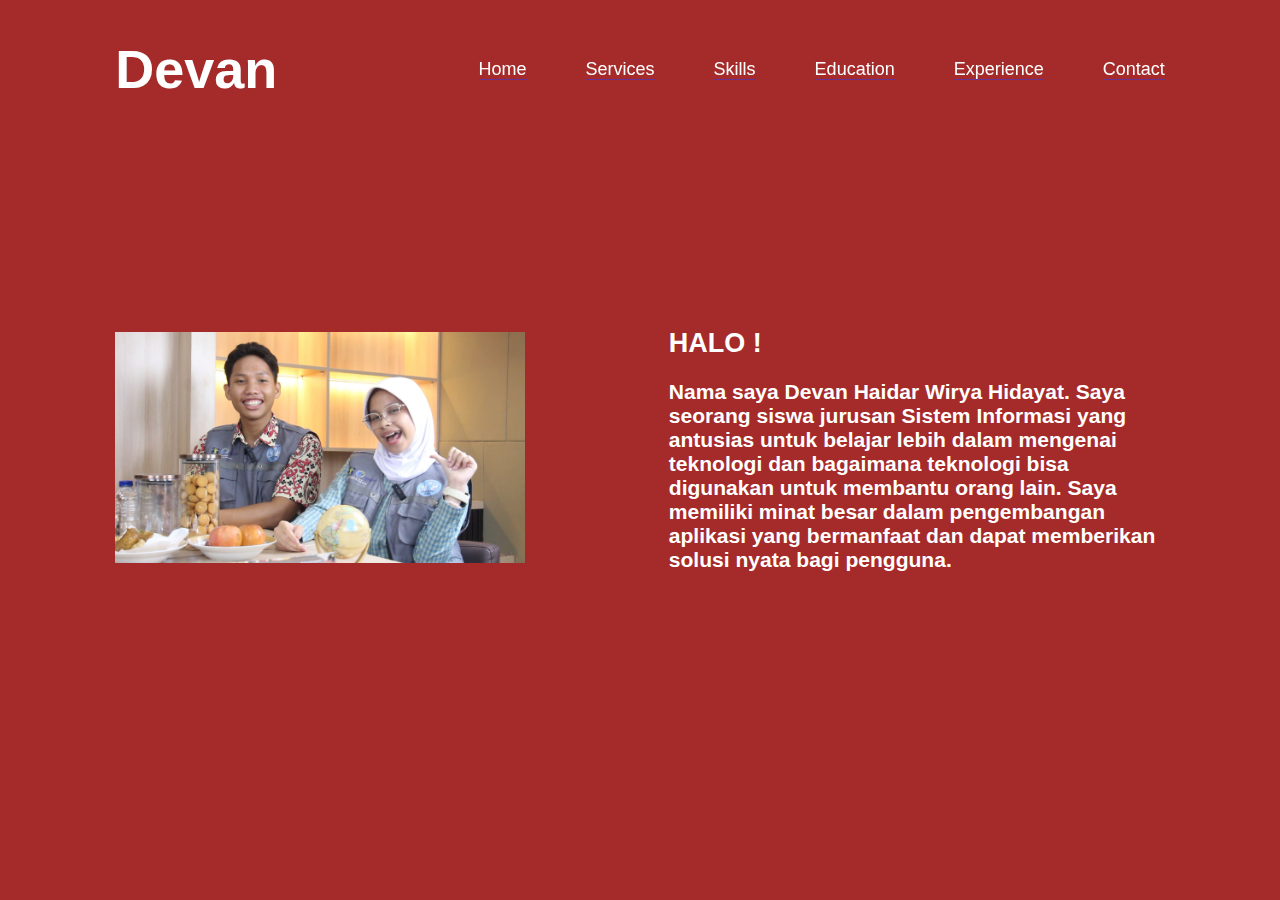
==== index.html @ 4ff0c665 "Create index.html" ====
<!DOCTYPE html>
<html lang="en">
<head>
    <meta charset="UTF-8">
    <meta name="viewport" content="width=device-width, 
    initial-scale=1.0">
    
    <link rel="stylesheet" href="style.css">
    <title>Portofolioo Web </title>
</head>
<body>
    <header>
        <a href="#" class="logo">Devan</a>

        <nav>
            <a href="#" class="active">Home</a>
            <a href="#" class="active">Services</a>
            <a href="#" class="active">Skills</a>
            <a href="#" class="active">Education</a>
            <a href="#" class="active">Experience</a>
            <a href="#" class="active">Contact</a>
        </nav>
    </header>
    <section class="home">
        <div class="home-img">
            <img src="fot fot.jpg" alt="">
        </div>
        <div class="home-content">
            <h2>HALO !</h2>
            <br>
            <h3 class="typing-text"> Nama saya Devan Haidar Wirya Hidayat. Saya seorang siswa jurusan Sistem Informasi yang antusias untuk belajar lebih dalam mengenai teknologi dan bagaimana teknologi bisa digunakan untuk membantu orang lain. Saya memiliki minat besar dalam pengembangan aplikasi yang bermanfaat dan dapat memberikan solusi nyata bagi pengguna.
            </h3>
            <div class="social-icons">
                <a href="#"><i class="fa-brands fa-linkedin"></i></a>
                <a href="#"><i class="fa-brands fa-github"></i></a>
                <a href="#"><i class="fa-brands fa-instagram"></i></a>
            </div>
            <a href="#" class="btn"></a>
        </div>
    </section>
</body>
</html>
---- style.css ----
*{
    margin: 0;
    padding: 0;
    box-sizing: border-box;
    text-decoration: double;
    border: none;
    outline: none;
    font-family:'poppins',sans-serif
}

html{
    font-size: large;
}

body{
    width: 100%;
    height: 100%;
    overflow-x: hidden;
    background-color:white;
    color: white;
}

header{
    margin-top: 20px;
    position: fixed;
    top: 0;
    left: 0;
    right: 0;
    width: 100%;
    padding: 1rem 9%;
    background-color: transparent;
    filter: drop-shadow(10px);
    display: flex;
    justify-content: space-between;
    align-items: center;
    z-index: 100;
}

.logo{
    font-size: 3rem;
    color: white;
    font-weight: 650;
    cursor: pointer;
    transition: 1s ease;
}

.logo:hover{
    transform: rotate3d(1.1);
}
nav a{
    font-size: large;
    color: blue;
    margin-left: 3rem;
    font-weight: 500;
    transition: 1s ease;
    border-bottom: 5px solid transparent;
}

nav a:hover,
nav a.active{
    color: white;
    border-bottom: 1px solid rebeccapurple;
}
    @media(max-width:995px){
        nav{
            position: absolute;
            top: 100%;
            right: 0;
            width: 40%;
            border-left: 3px solid black;
            border-bottom: 3px solid black;
            border-bottom-left-radius: 2rem;
            padding:1rem solid;
            background-color:brown;
            border-top: 0.1rem solid brown;
        }

        nav.active{
            display:block;
            font-size: 2rem;
            margin: 3rem 0;
        }

        nav a:hover,
        nav a.active{
            padding: 1rem;
            border-radius: 0.5rem;
            padding-bottom: 0.5rem solid red
        }
    }

    section{
        min-height: 100vh;
        padding: 5rem 9% 5rem;

    }

    .home{
        display: flex;
        justify-content: center;
        align-items: center;
        gap: 8rem;
        background-color:brown;
    }

    .home.home-content h1{
        font-size: 5rem;
        font-weight:700;
        line-height: 1.3;
    }

    span{
        color: black;
    }

    .home.content h3{
        font-size: 4rem;
        margin-bottom: 1rem;
        font-weight: 700;
    }

    .home-img{
        border-radius: 50%;
    }

    .home-img img{
        position: relative;
        width: 32vw;
    }
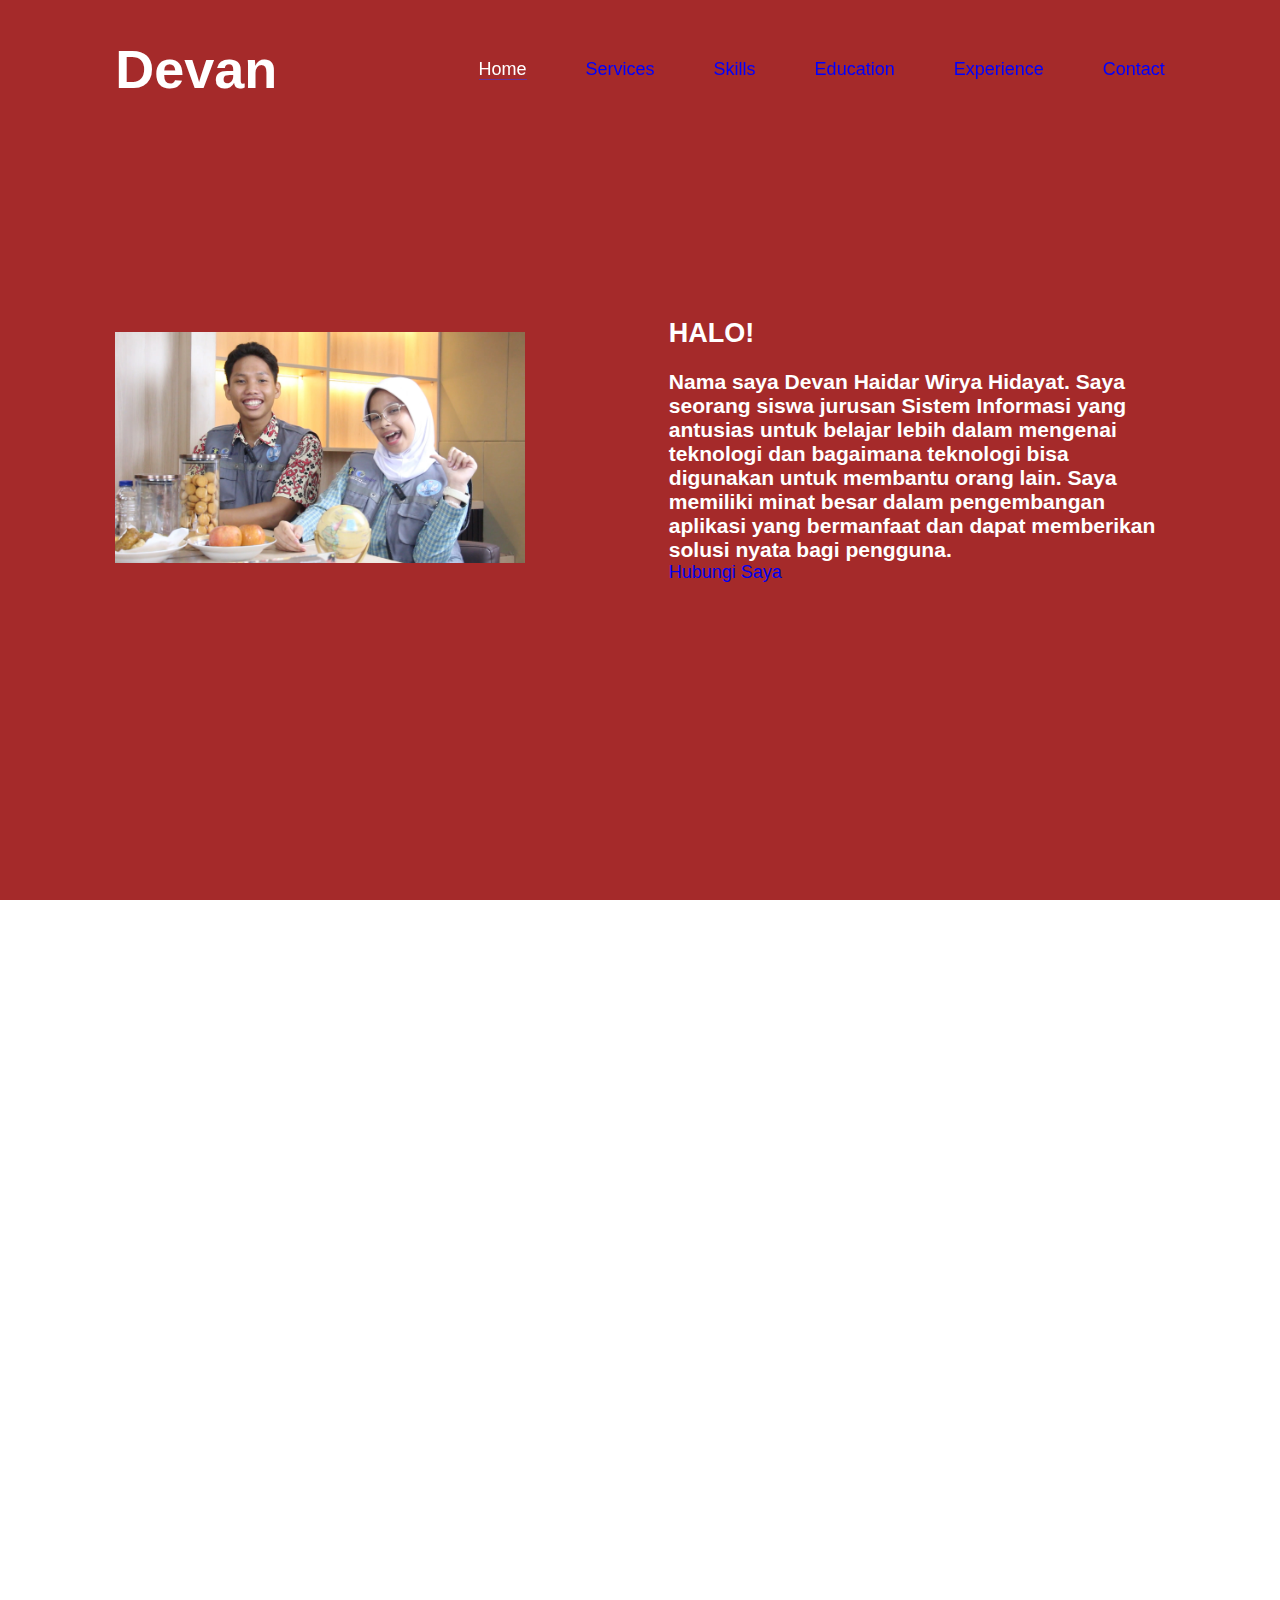
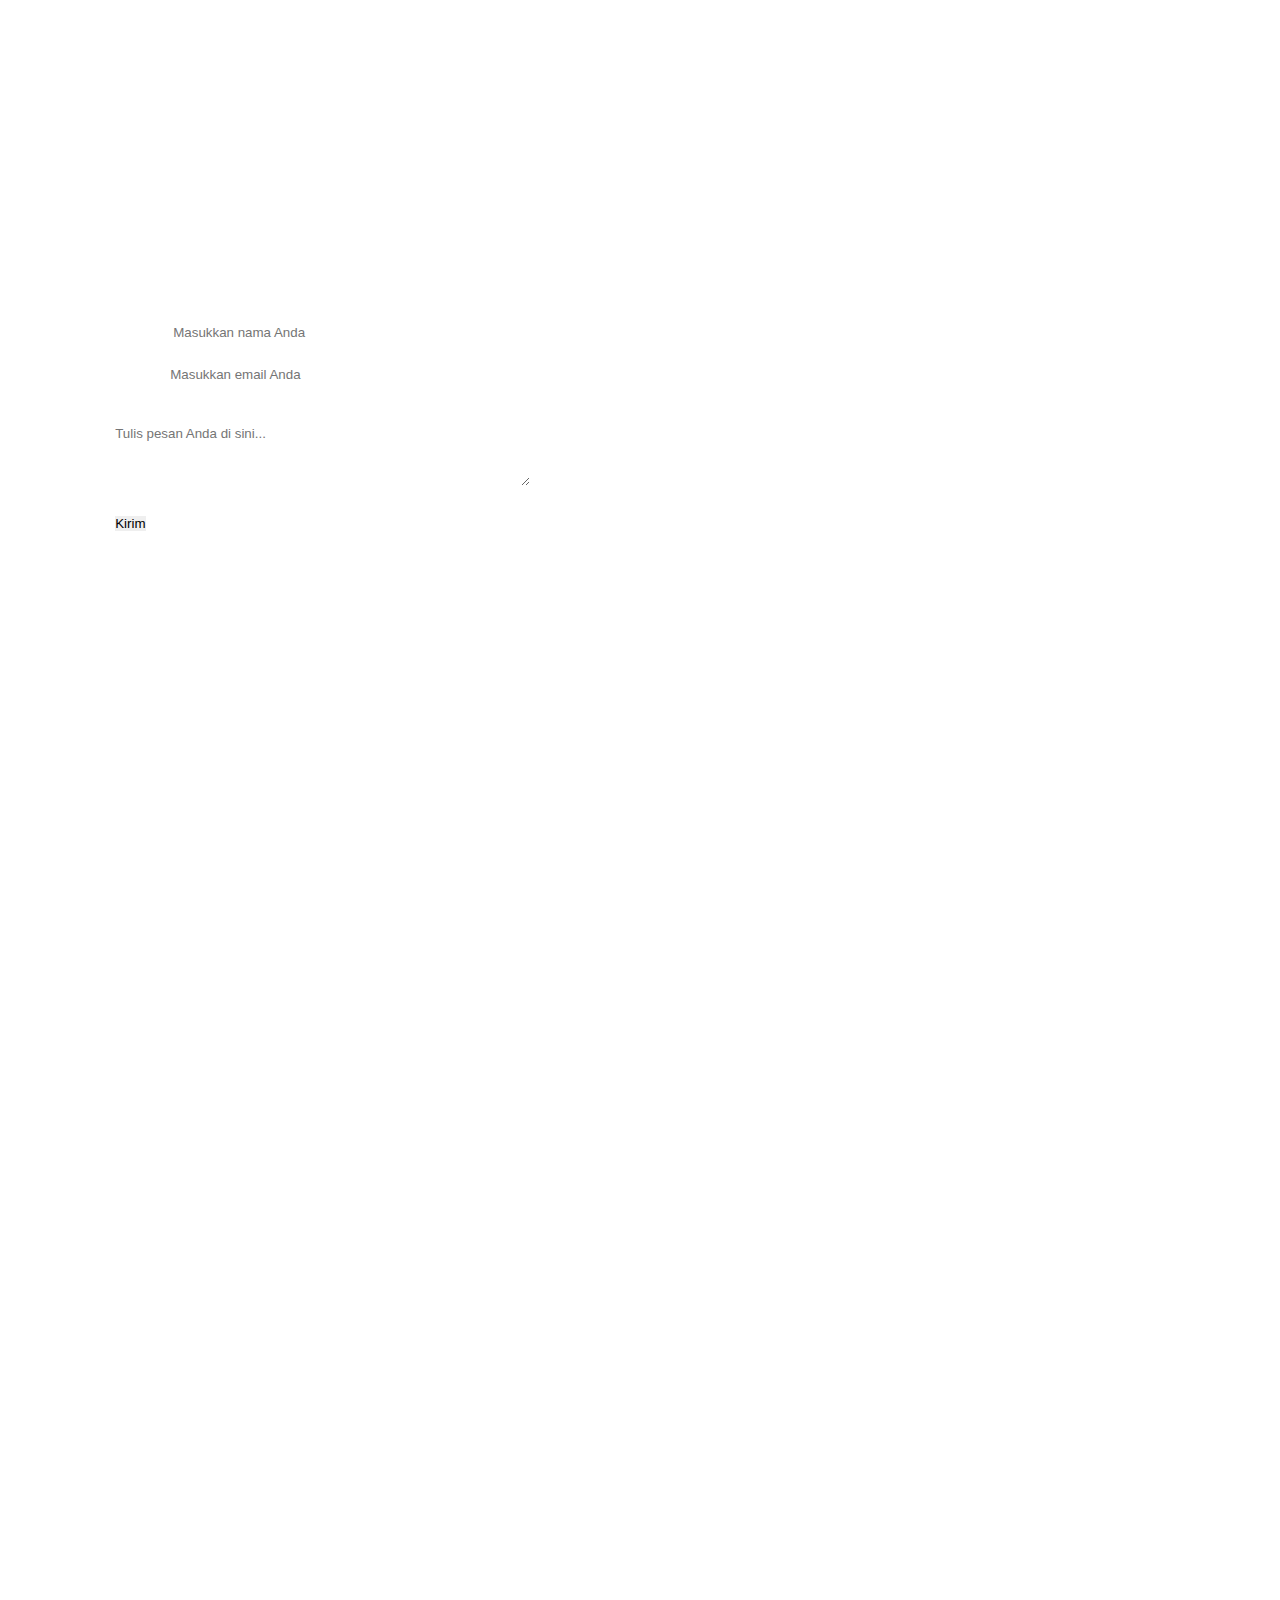
==== commit d2443e61: "Update index.html" ====
--- a/index.html
+++ b/index.html
@@ -2,23 +2,20 @@
 <html lang="en">
 <head>
     <meta charset="UTF-8">
-    <meta name="viewport" content="width=device-width, 
-    initial-scale=1.0">
-    
+    <meta name="viewport" content="width=device-width, initial-scale=1.0">
     <link rel="stylesheet" href="style.css">
-    <title>Portofolioo Web </title>
+    <title>Portfolio Web</title>
 </head>
 <body>
     <header>
         <a href="#" class="logo">Devan</a>
-
         <nav>
             <a href="#" class="active">Home</a>
-            <a href="#" class="active">Services</a>
-            <a href="#" class="active">Skills</a>
-            <a href="#" class="active">Education</a>
-            <a href="#" class="active">Experience</a>
-            <a href="#" class="active">Contact</a>
+            <a href="#services">Services</a>
+            <a href="#skills">Skills</a>
+            <a href="#education">Education</a>
+            <a href="#experience">Experience</a>
+            <a href="#contact">Contact</a>
         </nav>
     </header>
     <section class="home">
@@ -26,17 +23,51 @@
             <img src="fot fot.jpg" alt="">
         </div>
         <div class="home-content">
-            <h2>HALO !</h2>
+            <h2>HALO!</h2>
             <br>
-            <h3 class="typing-text"> Nama saya Devan Haidar Wirya Hidayat. Saya seorang siswa jurusan Sistem Informasi yang antusias untuk belajar lebih dalam mengenai teknologi dan bagaimana teknologi bisa digunakan untuk membantu orang lain. Saya memiliki minat besar dalam pengembangan aplikasi yang bermanfaat dan dapat memberikan solusi nyata bagi pengguna.
-            </h3>
+            <h3 class="typing-text">Nama saya Devan Haidar Wirya Hidayat. Saya seorang siswa jurusan Sistem Informasi yang antusias untuk belajar lebih dalam mengenai teknologi dan bagaimana teknologi bisa digunakan untuk membantu orang lain. Saya memiliki minat besar dalam pengembangan aplikasi yang bermanfaat dan dapat memberikan solusi nyata bagi pengguna.</h3>
             <div class="social-icons">
                 <a href="#"><i class="fa-brands fa-linkedin"></i></a>
                 <a href="#"><i class="fa-brands fa-github"></i></a>
                 <a href="#"><i class="fa-brands fa-instagram"></i></a>
             </div>
-            <a href="#" class="btn"></a>
+            <a href="#contact" class="btn">Hubungi Saya</a>
         </div>
     </section>
-</body>
-</html>
+
+    <!-- New Feature: Services Section -->
+    <section id="services">
+        <h2>Layanan Saya</h2>
+        <ul>
+            <li>Membangun Website Interaktif</li>
+            <li>Pengembangan Aplikasi Mobile</li>
+            <li>Manajemen Database</li>
+        </ul>
+    </section>
+
+    <!-- New Feature: Interactive Form -->
+    <section id="contact">
+        <h2>Hubungi Saya</h2>
+        <form action="mailto:deva@example.com" method="post" enctype="text/plain">
+            <label for="name">Nama:</label>
+            <input type="text" id="name" name="name" placeholder="Masukkan nama Anda" required><br><br>
+            
+            <label for="email">Email:</label>
+            <input type="email" id="email" name="email" placeholder="Masukkan email Anda" required><br><br>
+            
+            <label for="message">Pesan:</label><br>
+            <textarea id="message" name="message" rows="4" cols="50" placeholder="Tulis pesan Anda di sini..."></textarea><br><br>
+            
+            <button type="submit">Kirim</button>
+        </form>
+    </section>
+
+    <!-- New Feature: Quote Section -->
+    <section id="quote">
+        <blockquote>
+            "Teknologi bukan hanya alat, tetapi juga cara untuk menciptakan dunia yang lebih baik." - [Devan]
+        </blockquote>
+    </section>
+
+    <!-- New Feature: Footer -->
+    <
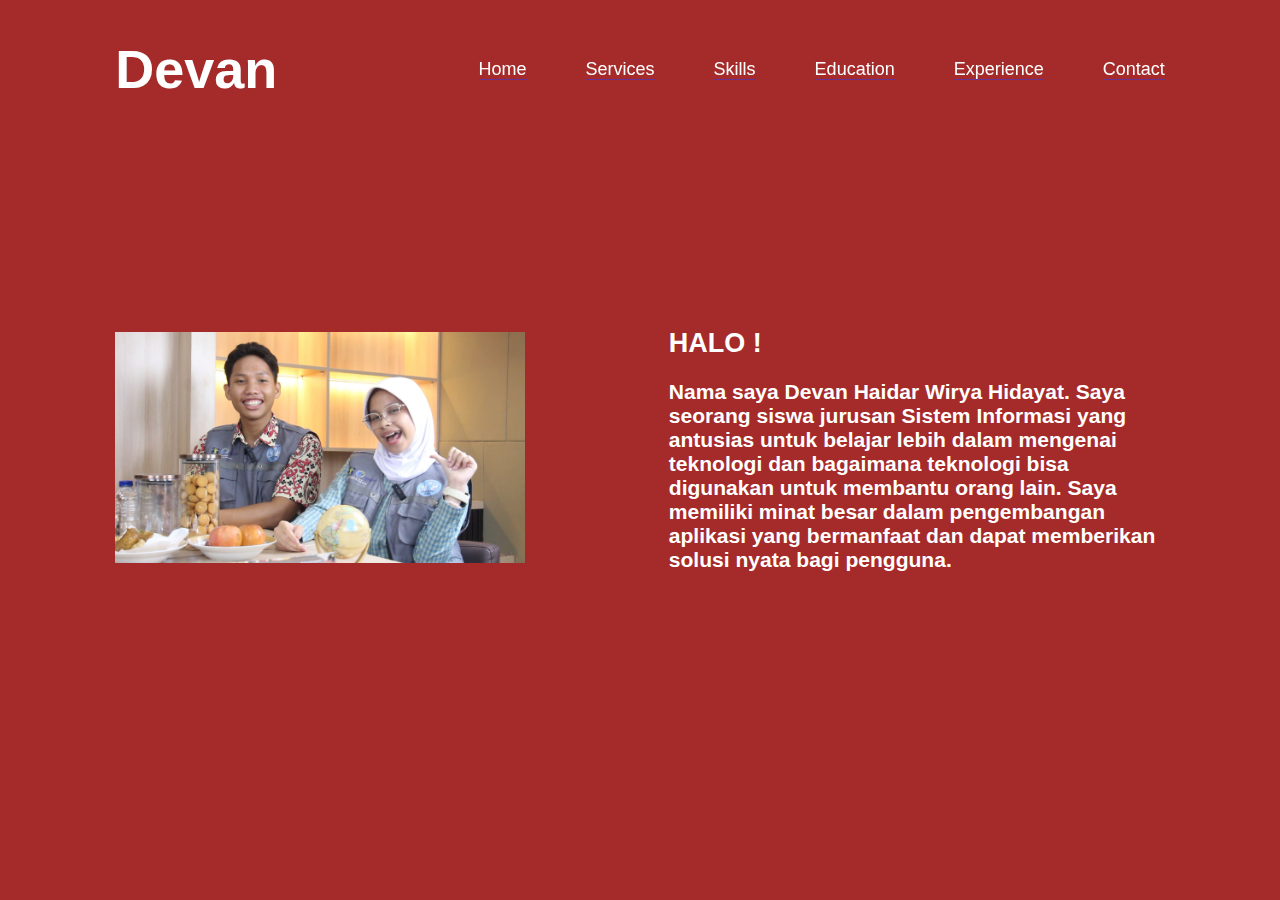
==== commit c7f903d6: "Update index.html" ====
--- a/index.html
+++ b/index.html
@@ -2,20 +2,23 @@
 <html lang="en">
 <head>
     <meta charset="UTF-8">
-    <meta name="viewport" content="width=device-width, initial-scale=1.0">
+    <meta name="viewport" content="width=device-width, 
+    initial-scale=1.0">
+    
     <link rel="stylesheet" href="style.css">
-    <title>Portfolio Web</title>
+    <title>Portofolioo Web </title>
 </head>
 <body>
     <header>
         <a href="#" class="logo">Devan</a>
+
         <nav>
             <a href="#" class="active">Home</a>
-            <a href="#services">Services</a>
-            <a href="#skills">Skills</a>
-            <a href="#education">Education</a>
-            <a href="#experience">Experience</a>
-            <a href="#contact">Contact</a>
+            <a href="#" class="active">Services</a>
+            <a href="#" class="active">Skills</a>
+            <a href="#" class="active">Education</a>
+            <a href="#" class="active">Experience</a>
+            <a href="#" class="active">Contact</a>
         </nav>
     </header>
     <section class="home">
@@ -23,51 +26,17 @@
             <img src="fot fot.jpg" alt="">
         </div>
         <div class="home-content">
-            <h2>HALO!</h2>
+            <h2>HALO !</h2>
             <br>
-            <h3 class="typing-text">Nama saya Devan Haidar Wirya Hidayat. Saya seorang siswa jurusan Sistem Informasi yang antusias untuk belajar lebih dalam mengenai teknologi dan bagaimana teknologi bisa digunakan untuk membantu orang lain. Saya memiliki minat besar dalam pengembangan aplikasi yang bermanfaat dan dapat memberikan solusi nyata bagi pengguna.</h3>
+            <h3 class="typing-text"> Nama saya Devan Haidar Wirya Hidayat. Saya seorang siswa jurusan Sistem Informasi yang antusias untuk belajar lebih dalam mengenai teknologi dan bagaimana teknologi bisa digunakan untuk membantu orang lain. Saya memiliki minat besar dalam pengembangan aplikasi yang bermanfaat dan dapat memberikan solusi nyata bagi pengguna.
+            </h3>
             <div class="social-icons">
                 <a href="#"><i class="fa-brands fa-linkedin"></i></a>
                 <a href="#"><i class="fa-brands fa-github"></i></a>
                 <a href="#"><i class="fa-brands fa-instagram"></i></a>
             </div>
-            <a href="#contact" class="btn">Hubungi Saya</a>
+            <a href="#" class="btn"></a>
         </div>
     </section>
-
-    <!-- New Feature: Services Section -->
-    <section id="services">
-        <h2>Layanan Saya</h2>
-        <ul>
-            <li>Membangun Website Interaktif</li>
-            <li>Pengembangan Aplikasi Mobile</li>
-            <li>Manajemen Database</li>
-        </ul>
-    </section>
-
-    <!-- New Feature: Interactive Form -->
-    <section id="contact">
-        <h2>Hubungi Saya</h2>
-        <form action="mailto:deva@example.com" method="post" enctype="text/plain">
-            <label for="name">Nama:</label>
-            <input type="text" id="name" name="name" placeholder="Masukkan nama Anda" required><br><br>
-            
-            <label for="email">Email:</label>
-            <input type="email" id="email" name="email" placeholder="Masukkan email Anda" required><br><br>
-            
-            <label for="message">Pesan:</label><br>
-            <textarea id="message" name="message" rows="4" cols="50" placeholder="Tulis pesan Anda di sini..."></textarea><br><br>
-            
-            <button type="submit">Kirim</button>
-        </form>
-    </section>
-
-    <!-- New Feature: Quote Section -->
-    <section id="quote">
-        <blockquote>
-            "Teknologi bukan hanya alat, tetapi juga cara untuk menciptakan dunia yang lebih baik." - [Devan]
-        </blockquote>
-    </section>
-
-    <!-- New Feature: Footer -->
-    <
+</body>
+</html>
